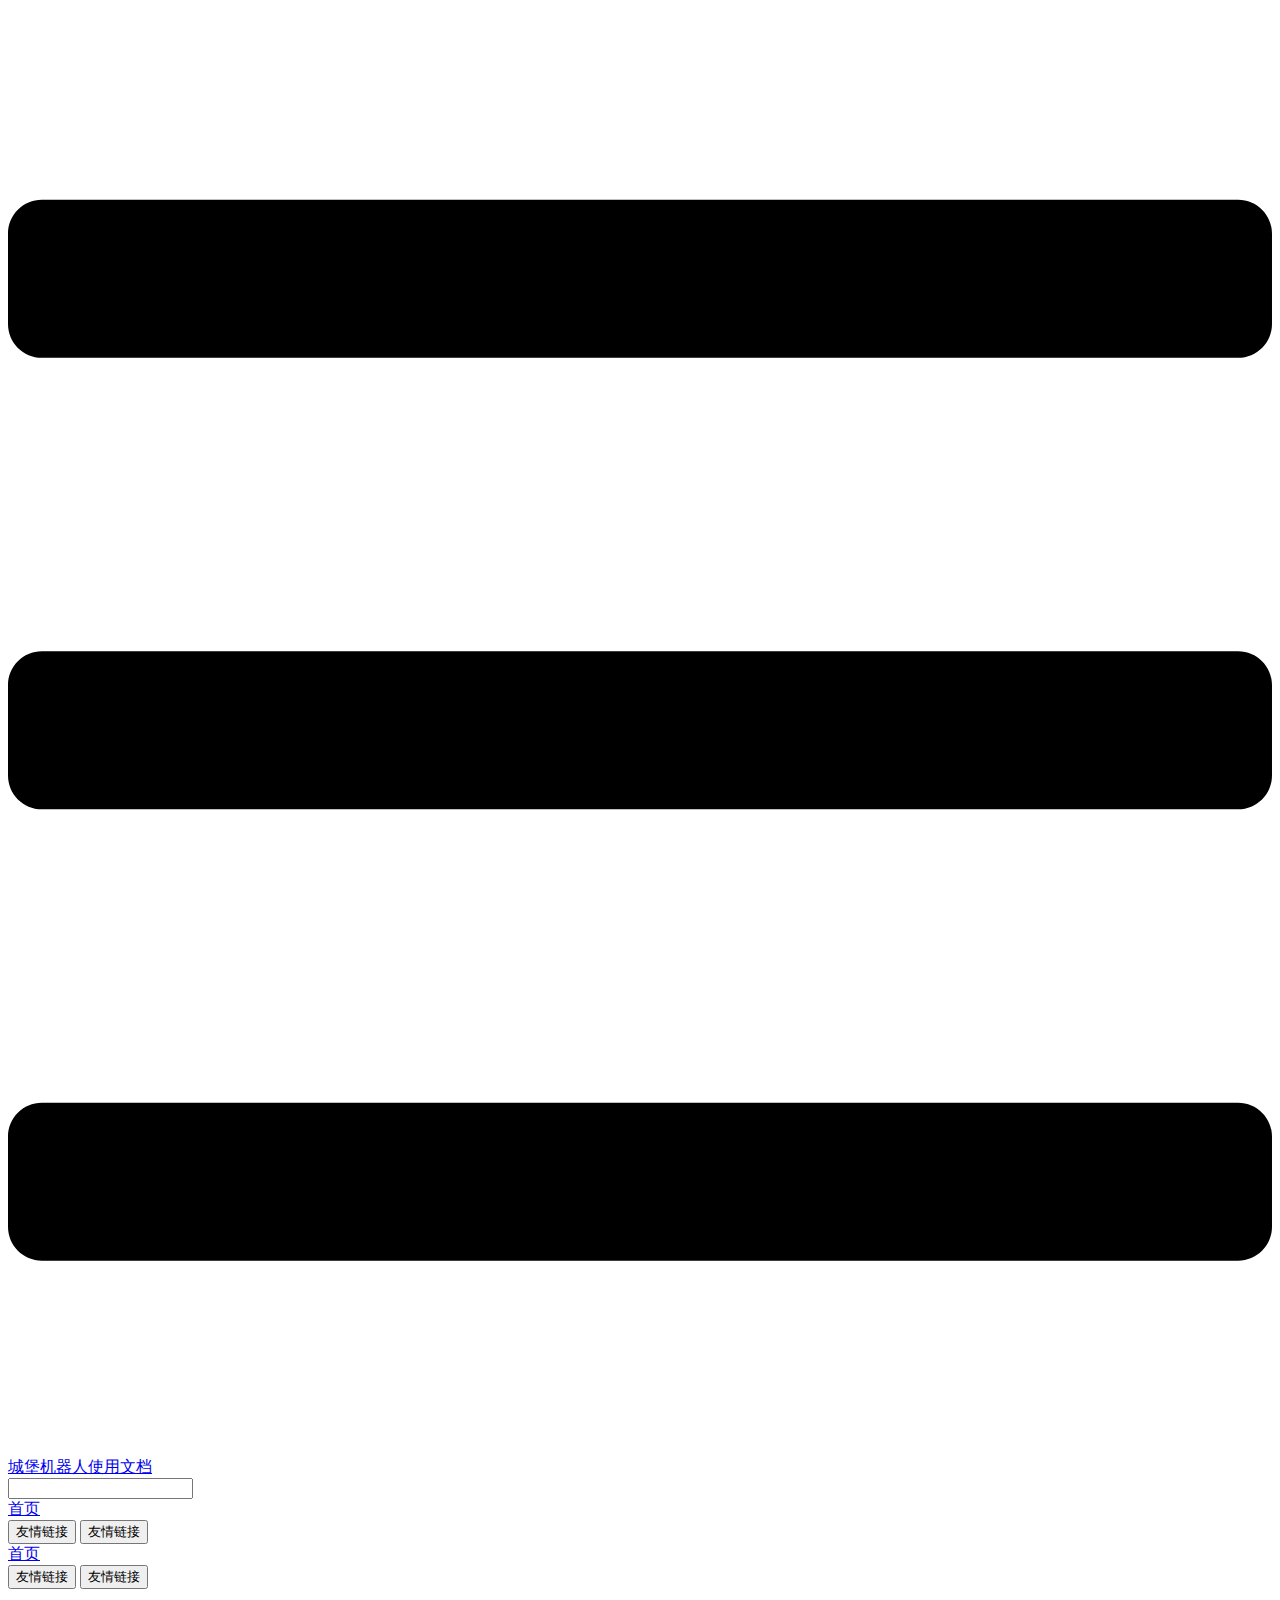
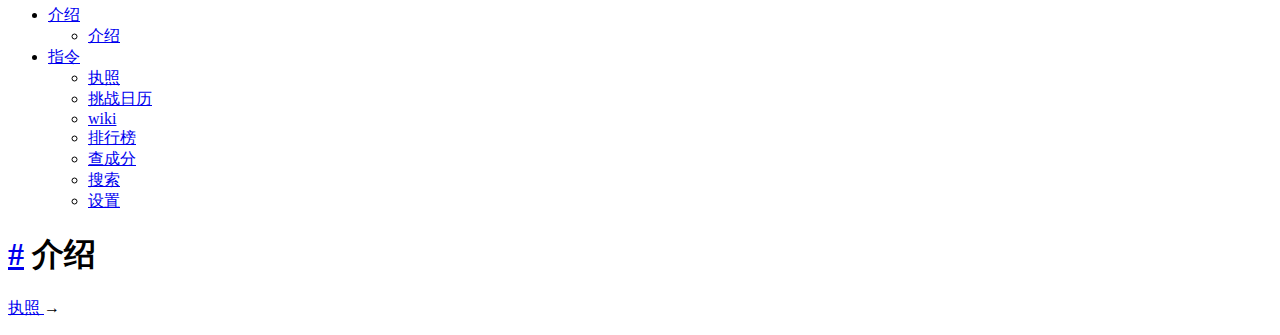
==== index.html @ 642785a3 "deploy" ====
<!DOCTYPE html>
<html lang="en-US">
  <head>
    <meta charset="utf-8">
    <meta name="viewport" content="width=device-width,initial-scale=1">
    <title>介绍 | 城堡机器人使用文档</title>
    <meta name="generator" content="VuePress 1.9.10">
    
    <meta name="description" content="帮助文档">
    
    <link rel="preload" href="/LostCastleBotDocs/assets/css/0.styles.1b176dad.css" as="style"><link rel="preload" href="/LostCastleBotDocs/assets/js/app.d74c2e62.js" as="script"><link rel="preload" href="/LostCastleBotDocs/assets/js/2.dbc6695a.js" as="script"><link rel="preload" href="/LostCastleBotDocs/assets/js/1.d7c5deb3.js" as="script"><link rel="preload" href="/LostCastleBotDocs/assets/js/22.2a3f4929.js" as="script"><link rel="prefetch" href="/LostCastleBotDocs/assets/js/10.16822e7d.js"><link rel="prefetch" href="/LostCastleBotDocs/assets/js/11.f390ff35.js"><link rel="prefetch" href="/LostCastleBotDocs/assets/js/12.60a8430d.js"><link rel="prefetch" href="/LostCastleBotDocs/assets/js/13.e1b3517e.js"><link rel="prefetch" href="/LostCastleBotDocs/assets/js/14.050343a4.js"><link rel="prefetch" href="/LostCastleBotDocs/assets/js/15.a16ede2d.js"><link rel="prefetch" href="/LostCastleBotDocs/assets/js/16.31d2012c.js"><link rel="prefetch" href="/LostCastleBotDocs/assets/js/17.0b8815d5.js"><link rel="prefetch" href="/LostCastleBotDocs/assets/js/18.53891e25.js"><link rel="prefetch" href="/LostCastleBotDocs/assets/js/19.e094316d.js"><link rel="prefetch" href="/LostCastleBotDocs/assets/js/20.2b078d7f.js"><link rel="prefetch" href="/LostCastleBotDocs/assets/js/21.02bc63cf.js"><link rel="prefetch" href="/LostCastleBotDocs/assets/js/23.1d033b93.js"><link rel="prefetch" href="/LostCastleBotDocs/assets/js/24.32167024.js"><link rel="prefetch" href="/LostCastleBotDocs/assets/js/25.47caa8ac.js"><link rel="prefetch" href="/LostCastleBotDocs/assets/js/26.0637efd0.js"><link rel="prefetch" href="/LostCastleBotDocs/assets/js/27.ebd5feb3.js"><link rel="prefetch" href="/LostCastleBotDocs/assets/js/28.6617c08e.js"><link rel="prefetch" href="/LostCastleBotDocs/assets/js/29.d5e0f19a.js"><link rel="prefetch" href="/LostCastleBotDocs/assets/js/3.8d3cd4bd.js"><link rel="prefetch" href="/LostCastleBotDocs/assets/js/30.14c61181.js"><link rel="prefetch" href="/LostCastleBotDocs/assets/js/4.c9c665a4.js"><link rel="prefetch" href="/LostCastleBotDocs/assets/js/5.ae20eaad.js"><link rel="prefetch" href="/LostCastleBotDocs/assets/js/6.3f1c8af6.js"><link rel="prefetch" href="/LostCastleBotDocs/assets/js/7.40a3bfc0.js"><link rel="prefetch" href="/LostCastleBotDocs/assets/js/vendors~docsearch.8b826ef6.js">
    <link rel="stylesheet" href="/LostCastleBotDocs/assets/css/0.styles.1b176dad.css">
  </head>
  <body>
    <div id="app" data-server-rendered="true"><div class="theme-container"><header class="navbar"><div class="sidebar-button"><svg xmlns="http://www.w3.org/2000/svg" aria-hidden="true" role="img" viewBox="0 0 448 512" class="icon"><path fill="currentColor" d="M436 124H12c-6.627 0-12-5.373-12-12V80c0-6.627 5.373-12 12-12h424c6.627 0 12 5.373 12 12v32c0 6.627-5.373 12-12 12zm0 160H12c-6.627 0-12-5.373-12-12v-32c0-6.627 5.373-12 12-12h424c6.627 0 12 5.373 12 12v32c0 6.627-5.373 12-12 12zm0 160H12c-6.627 0-12-5.373-12-12v-32c0-6.627 5.373-12 12-12h424c6.627 0 12 5.373 12 12v32c0 6.627-5.373 12-12 12z"></path></svg></div> <a href="/LostCastleBotDocs/" aria-current="page" class="home-link router-link-exact-active router-link-active"><!----> <span class="site-name">城堡机器人使用文档</span></a> <div class="links"><div class="search-box"><input aria-label="Search" autocomplete="off" spellcheck="false" value=""> <!----></div> <nav class="nav-links can-hide"><div class="nav-item"><a href="/LostCastleBotDocs/" aria-current="page" class="nav-link router-link-exact-active router-link-active">
  首页
</a></div><div class="nav-item"><div class="dropdown-wrapper"><button type="button" aria-label="友情链接" class="dropdown-title"><span class="title">友情链接</span> <span class="arrow down"></span></button> <button type="button" aria-label="友情链接" class="mobile-dropdown-title"><span class="title">友情链接</span> <span class="arrow right"></span></button> <ul class="nav-dropdown" style="display:none;"><li class="dropdown-item"><!----> <a href="https://github.com/xiwk" target="_blank" rel="noopener noreferrer" class="nav-link external">
  Github
  <span><svg xmlns="http://www.w3.org/2000/svg" aria-hidden="true" focusable="false" x="0px" y="0px" viewBox="0 0 100 100" width="15" height="15" class="icon outbound"><path fill="currentColor" d="M18.8,85.1h56l0,0c2.2,0,4-1.8,4-4v-32h-8v28h-48v-48h28v-8h-32l0,0c-2.2,0-4,1.8-4,4v56C14.8,83.3,16.6,85.1,18.8,85.1z"></path> <polygon fill="currentColor" points="45.7,48.7 51.3,54.3 77.2,28.5 77.2,37.2 85.2,37.2 85.2,14.9 62.8,14.9 62.8,22.9 71.5,22.9"></polygon></svg> <span class="sr-only">(opens new window)</span></span></a></li><li class="dropdown-item"><!----> <a href="https://lostcastle.fandom.com/zh" target="_blank" rel="noopener noreferrer" class="nav-link external">
  Wiki
  <span><svg xmlns="http://www.w3.org/2000/svg" aria-hidden="true" focusable="false" x="0px" y="0px" viewBox="0 0 100 100" width="15" height="15" class="icon outbound"><path fill="currentColor" d="M18.8,85.1h56l0,0c2.2,0,4-1.8,4-4v-32h-8v28h-48v-48h28v-8h-32l0,0c-2.2,0-4,1.8-4,4v56C14.8,83.3,16.6,85.1,18.8,85.1z"></path> <polygon fill="currentColor" points="45.7,48.7 51.3,54.3 77.2,28.5 77.2,37.2 85.2,37.2 85.2,14.9 62.8,14.9 62.8,22.9 71.5,22.9"></polygon></svg> <span class="sr-only">(opens new window)</span></span></a></li></ul></div></div> <!----></nav></div></header> <div class="sidebar-mask"></div> <aside class="sidebar"><nav class="nav-links"><div class="nav-item"><a href="/LostCastleBotDocs/" aria-current="page" class="nav-link router-link-exact-active router-link-active">
  首页
</a></div><div class="nav-item"><div class="dropdown-wrapper"><button type="button" aria-label="友情链接" class="dropdown-title"><span class="title">友情链接</span> <span class="arrow down"></span></button> <button type="button" aria-label="友情链接" class="mobile-dropdown-title"><span class="title">友情链接</span> <span class="arrow right"></span></button> <ul class="nav-dropdown" style="display:none;"><li class="dropdown-item"><!----> <a href="https://github.com/xiwk" target="_blank" rel="noopener noreferrer" class="nav-link external">
  Github
  <span><svg xmlns="http://www.w3.org/2000/svg" aria-hidden="true" focusable="false" x="0px" y="0px" viewBox="0 0 100 100" width="15" height="15" class="icon outbound"><path fill="currentColor" d="M18.8,85.1h56l0,0c2.2,0,4-1.8,4-4v-32h-8v28h-48v-48h28v-8h-32l0,0c-2.2,0-4,1.8-4,4v56C14.8,83.3,16.6,85.1,18.8,85.1z"></path> <polygon fill="currentColor" points="45.7,48.7 51.3,54.3 77.2,28.5 77.2,37.2 85.2,37.2 85.2,14.9 62.8,14.9 62.8,22.9 71.5,22.9"></polygon></svg> <span class="sr-only">(opens new window)</span></span></a></li><li class="dropdown-item"><!----> <a href="https://lostcastle.fandom.com/zh" target="_blank" rel="noopener noreferrer" class="nav-link external">
  Wiki
  <span><svg xmlns="http://www.w3.org/2000/svg" aria-hidden="true" focusable="false" x="0px" y="0px" viewBox="0 0 100 100" width="15" height="15" class="icon outbound"><path fill="currentColor" d="M18.8,85.1h56l0,0c2.2,0,4-1.8,4-4v-32h-8v28h-48v-48h28v-8h-32l0,0c-2.2,0-4,1.8-4,4v56C14.8,83.3,16.6,85.1,18.8,85.1z"></path> <polygon fill="currentColor" points="45.7,48.7 51.3,54.3 77.2,28.5 77.2,37.2 85.2,37.2 85.2,14.9 62.8,14.9 62.8,22.9 71.5,22.9"></polygon></svg> <span class="sr-only">(opens new window)</span></span></a></li></ul></div></div> <!----></nav>  <ul class="sidebar-links"><li><section class="sidebar-group depth-0"><a href="/LostCastleBotDocs/" aria-current="page" class="sidebar-heading clickable router-link-exact-active router-link-active open active"><span>介绍</span> <!----></a> <ul class="sidebar-links sidebar-group-items"><li><a href="/LostCastleBotDocs/" aria-current="page" class="active sidebar-link">介绍</a></li></ul></section></li><li><section class="sidebar-group depth-0"><a href="/LostCastleBotDocs/command/" class="sidebar-heading clickable"><span>指令</span> <!----></a> <ul class="sidebar-links sidebar-group-items"><li><a href="/LostCastleBotDocs/command/account/" class="sidebar-link">执照</a></li><li><a href="/LostCastleBotDocs/command/calendar/" class="sidebar-link">挑战日历</a></li><li><a href="/LostCastleBotDocs/command/wiki/" class="sidebar-link">wiki</a></li><li><a href="/LostCastleBotDocs/command/rank/" class="sidebar-link">排行榜</a></li><li><a href="/LostCastleBotDocs/command/searchB/" class="sidebar-link">查成分</a></li><li><a href="/LostCastleBotDocs/command/search/" class="sidebar-link">搜索</a></li><li><a href="/LostCastleBotDocs/command/settings/" class="sidebar-link">设置</a></li></ul></section></li></ul> </aside> <main class="page"> <div class="theme-default-content content__default"><h1 id="介绍"><a href="#介绍" class="header-anchor">#</a> 介绍</h1></div> <footer class="page-edit"><!----> <!----></footer> <div class="page-nav"><p class="inner"><!----> <span class="next"><a href="/LostCastleBotDocs/command/account/">
        执照
      </a>
      →
    </span></p></div> </main></div><div class="global-ui"></div></div>
    <script src="/LostCastleBotDocs/assets/js/app.d74c2e62.js" defer></script><script src="/LostCastleBotDocs/assets/js/2.dbc6695a.js" defer></script><script src="/LostCastleBotDocs/assets/js/1.d7c5deb3.js" defer></script><script src="/LostCastleBotDocs/assets/js/22.2a3f4929.js" defer></script>
  </body>
</html>
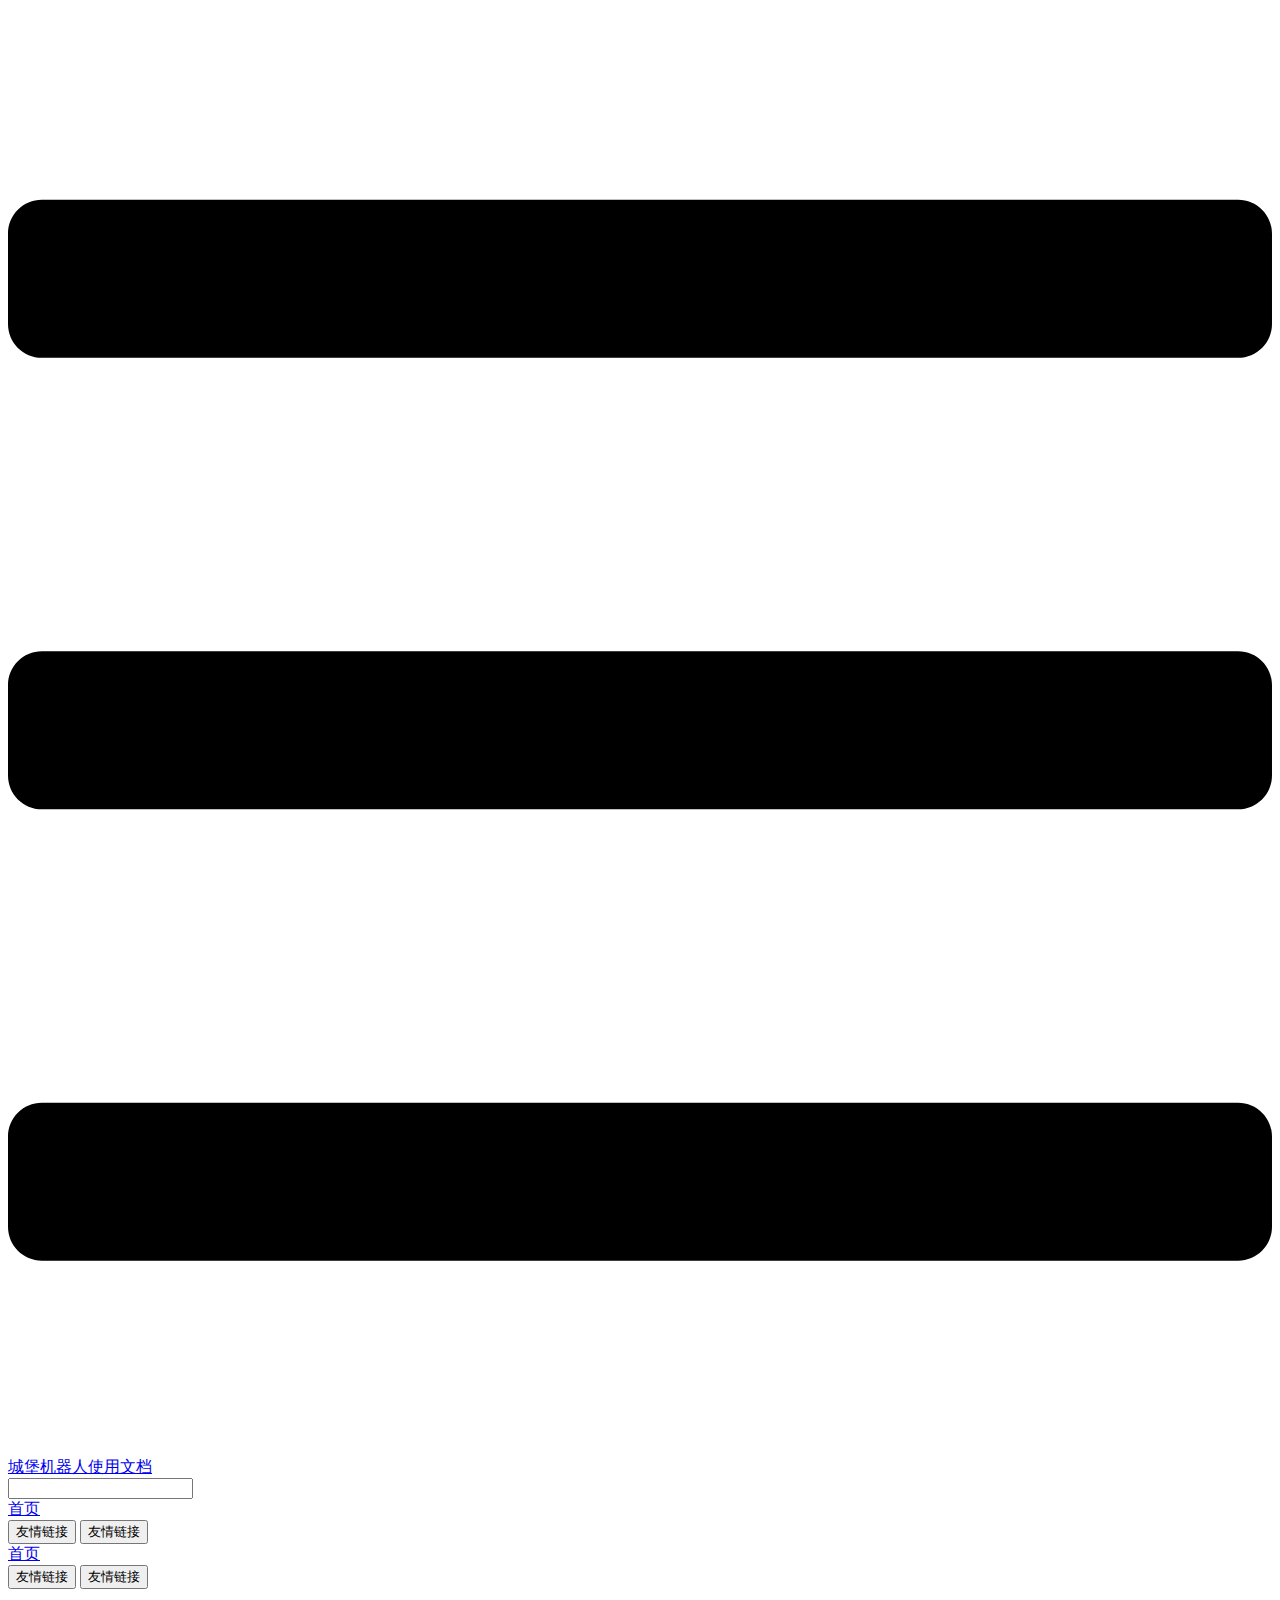
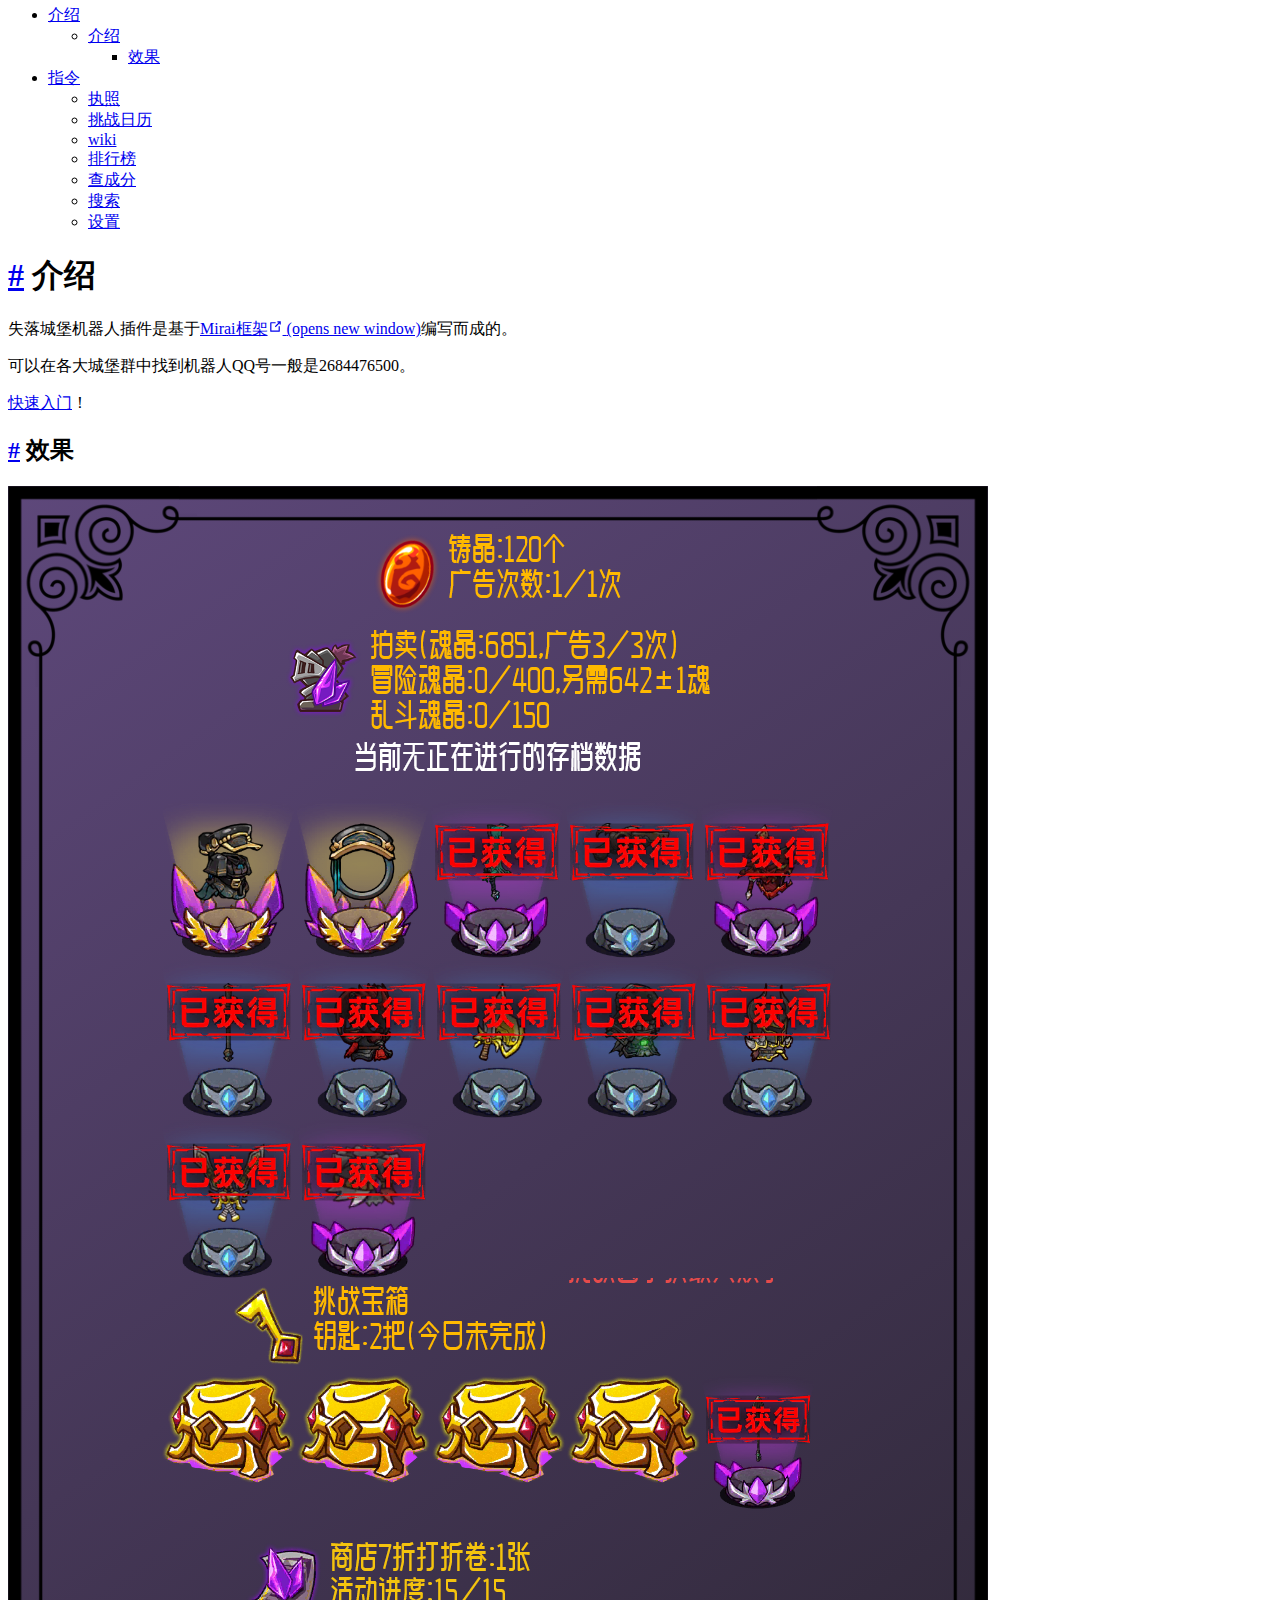
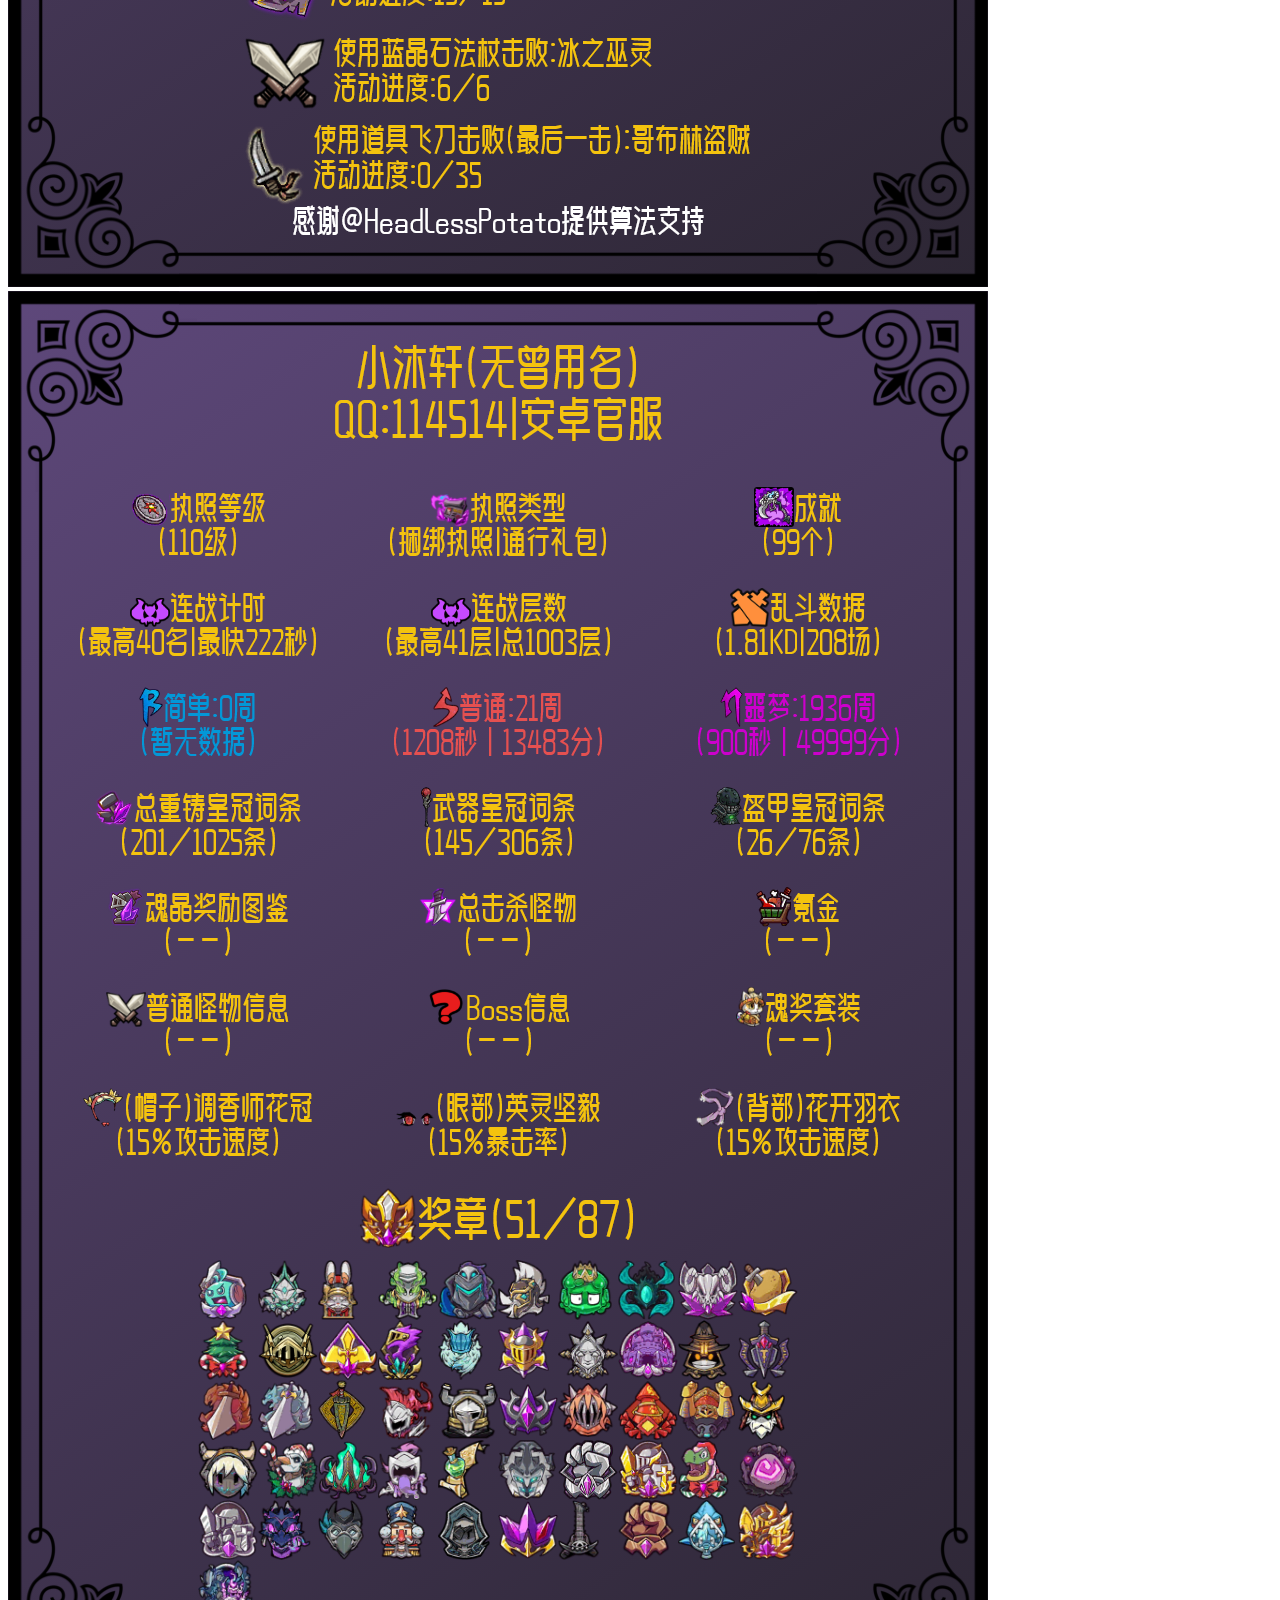
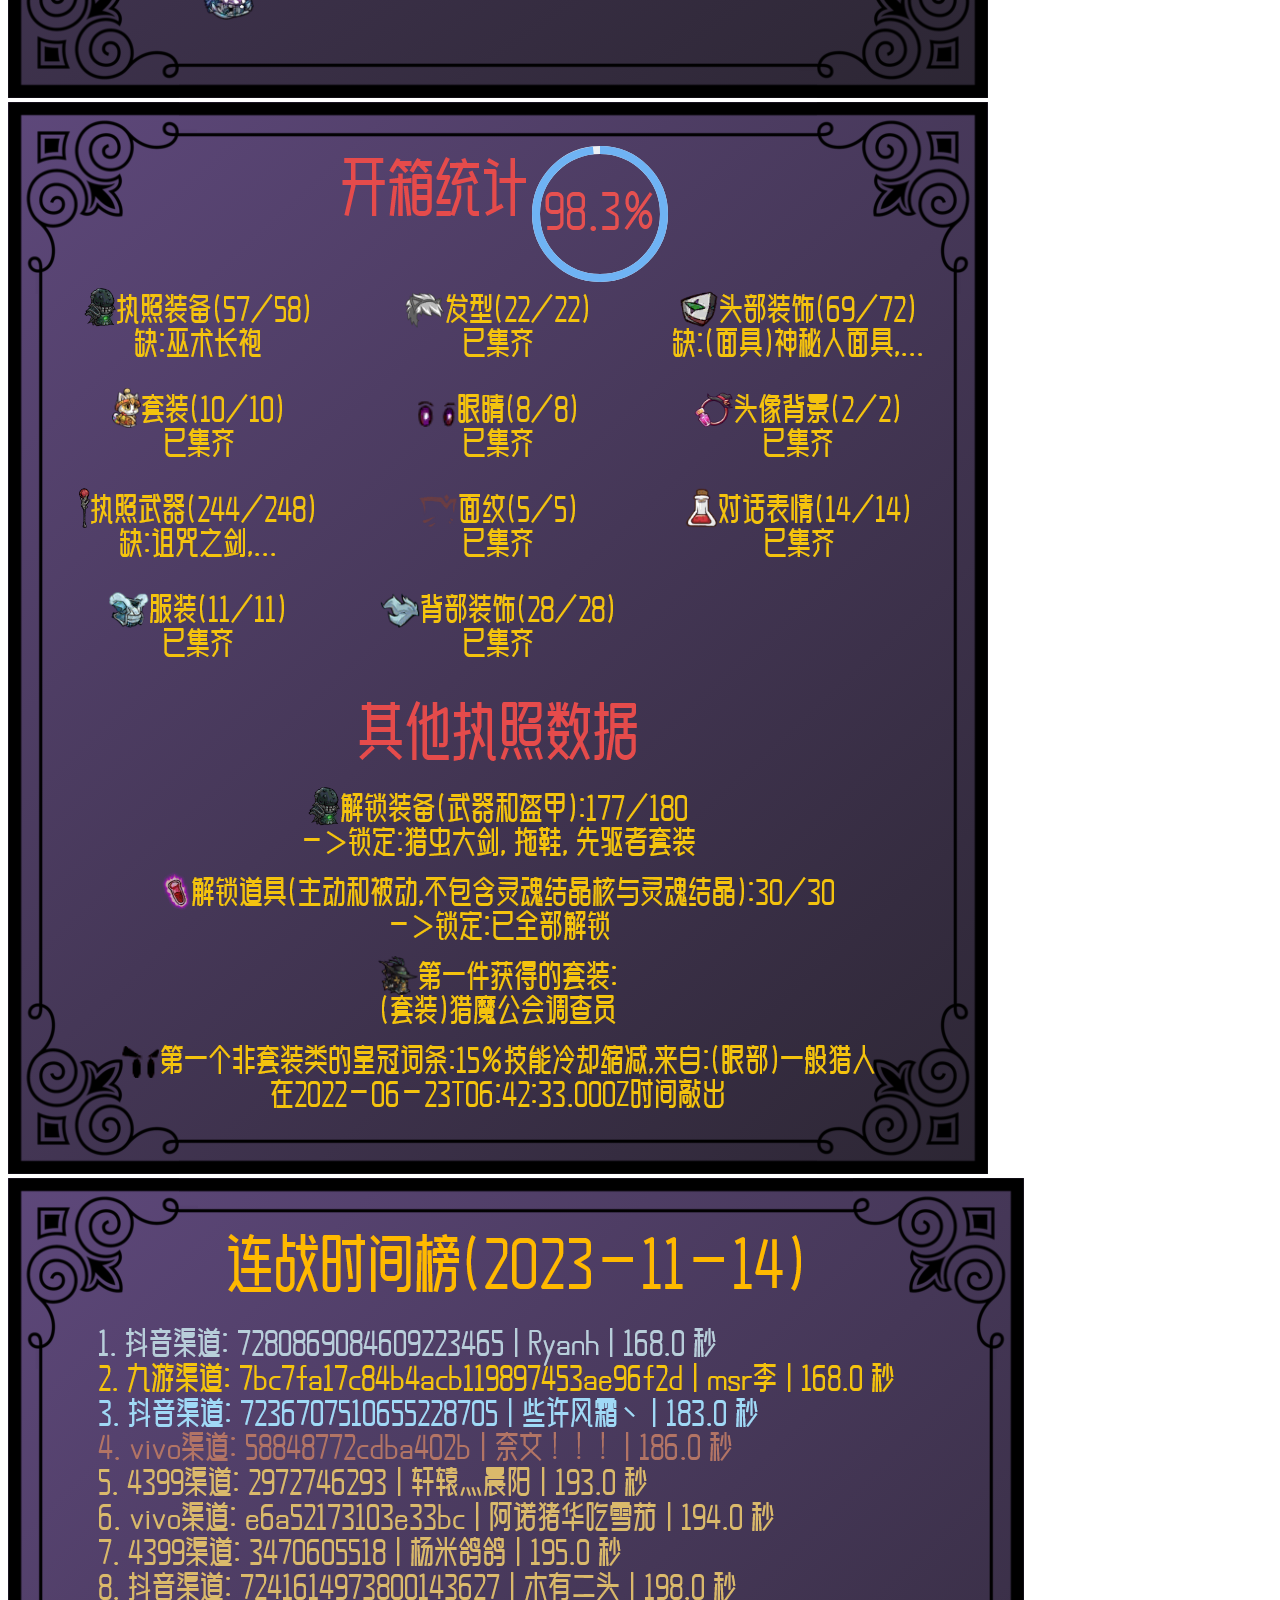
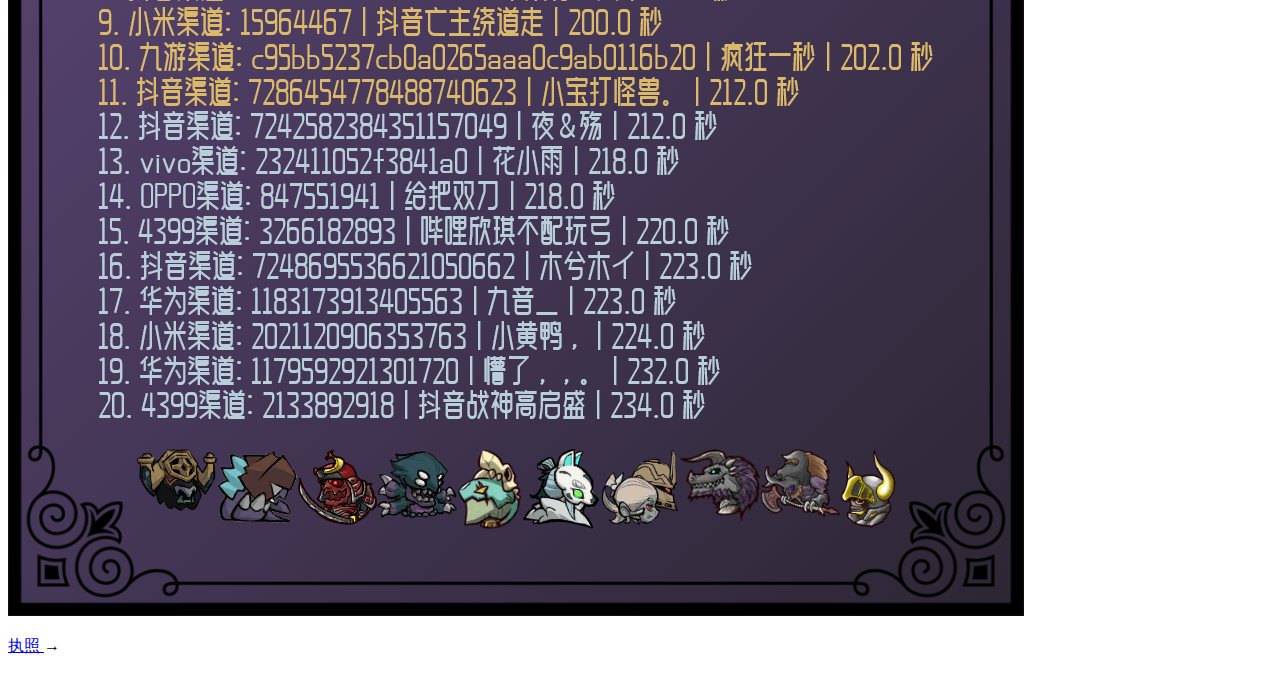
==== commit bdf4d3e1: "add images" ====
--- a/index.html
+++ b/index.html
@@ -8,8 +8,8 @@
     
     <meta name="description" content="帮助文档">
     
-    <link rel="preload" href="/LostCastleBotDocs/assets/css/0.styles.1b176dad.css" as="style"><link rel="preload" href="/LostCastleBotDocs/assets/js/app.d74c2e62.js" as="script"><link rel="preload" href="/LostCastleBotDocs/assets/js/2.dbc6695a.js" as="script"><link rel="preload" href="/LostCastleBotDocs/assets/js/1.d7c5deb3.js" as="script"><link rel="preload" href="/LostCastleBotDocs/assets/js/22.2a3f4929.js" as="script"><link rel="prefetch" href="/LostCastleBotDocs/assets/js/10.16822e7d.js"><link rel="prefetch" href="/LostCastleBotDocs/assets/js/11.f390ff35.js"><link rel="prefetch" href="/LostCastleBotDocs/assets/js/12.60a8430d.js"><link rel="prefetch" href="/LostCastleBotDocs/assets/js/13.e1b3517e.js"><link rel="prefetch" href="/LostCastleBotDocs/assets/js/14.050343a4.js"><link rel="prefetch" href="/LostCastleBotDocs/assets/js/15.a16ede2d.js"><link rel="prefetch" href="/LostCastleBotDocs/assets/js/16.31d2012c.js"><link rel="prefetch" href="/LostCastleBotDocs/assets/js/17.0b8815d5.js"><link rel="prefetch" href="/LostCastleBotDocs/assets/js/18.53891e25.js"><link rel="prefetch" href="/LostCastleBotDocs/assets/js/19.e094316d.js"><link rel="prefetch" href="/LostCastleBotDocs/assets/js/20.2b078d7f.js"><link rel="prefetch" href="/LostCastleBotDocs/assets/js/21.02bc63cf.js"><link rel="prefetch" href="/LostCastleBotDocs/assets/js/23.1d033b93.js"><link rel="prefetch" href="/LostCastleBotDocs/assets/js/24.32167024.js"><link rel="prefetch" href="/LostCastleBotDocs/assets/js/25.47caa8ac.js"><link rel="prefetch" href="/LostCastleBotDocs/assets/js/26.0637efd0.js"><link rel="prefetch" href="/LostCastleBotDocs/assets/js/27.ebd5feb3.js"><link rel="prefetch" href="/LostCastleBotDocs/assets/js/28.6617c08e.js"><link rel="prefetch" href="/LostCastleBotDocs/assets/js/29.d5e0f19a.js"><link rel="prefetch" href="/LostCastleBotDocs/assets/js/3.8d3cd4bd.js"><link rel="prefetch" href="/LostCastleBotDocs/assets/js/30.14c61181.js"><link rel="prefetch" href="/LostCastleBotDocs/assets/js/4.c9c665a4.js"><link rel="prefetch" href="/LostCastleBotDocs/assets/js/5.ae20eaad.js"><link rel="prefetch" href="/LostCastleBotDocs/assets/js/6.3f1c8af6.js"><link rel="prefetch" href="/LostCastleBotDocs/assets/js/7.40a3bfc0.js"><link rel="prefetch" href="/LostCastleBotDocs/assets/js/vendors~docsearch.8b826ef6.js">
-    <link rel="stylesheet" href="/LostCastleBotDocs/assets/css/0.styles.1b176dad.css">
+    <link rel="preload" href="/LostCastleBotDocs/assets/css/0.styles.b1e9757f.css" as="style"><link rel="preload" href="/LostCastleBotDocs/assets/js/app.67540a82.js" as="script"><link rel="preload" href="/LostCastleBotDocs/assets/js/2.373f42e0.js" as="script"><link rel="preload" href="/LostCastleBotDocs/assets/js/1.fc566557.js" as="script"><link rel="preload" href="/LostCastleBotDocs/assets/js/22.3a030cf3.js" as="script"><link rel="prefetch" href="/LostCastleBotDocs/assets/js/10.4e4fdd8f.js"><link rel="prefetch" href="/LostCastleBotDocs/assets/js/11.116d2b72.js"><link rel="prefetch" href="/LostCastleBotDocs/assets/js/12.bacc605c.js"><link rel="prefetch" href="/LostCastleBotDocs/assets/js/13.d3f73074.js"><link rel="prefetch" href="/LostCastleBotDocs/assets/js/14.dd8787b0.js"><link rel="prefetch" href="/LostCastleBotDocs/assets/js/15.1eb78f03.js"><link rel="prefetch" href="/LostCastleBotDocs/assets/js/16.a2b44e2e.js"><link rel="prefetch" href="/LostCastleBotDocs/assets/js/17.57507516.js"><link rel="prefetch" href="/LostCastleBotDocs/assets/js/18.53891e25.js"><link rel="prefetch" href="/LostCastleBotDocs/assets/js/19.5ed0374f.js"><link rel="prefetch" href="/LostCastleBotDocs/assets/js/20.a7a8878a.js"><link rel="prefetch" href="/LostCastleBotDocs/assets/js/21.14f4efd5.js"><link rel="prefetch" href="/LostCastleBotDocs/assets/js/23.0eb180f6.js"><link rel="prefetch" href="/LostCastleBotDocs/assets/js/24.6fc82a38.js"><link rel="prefetch" href="/LostCastleBotDocs/assets/js/25.8883007c.js"><link rel="prefetch" href="/LostCastleBotDocs/assets/js/26.1e9ac746.js"><link rel="prefetch" href="/LostCastleBotDocs/assets/js/27.c66f337f.js"><link rel="prefetch" href="/LostCastleBotDocs/assets/js/28.bbdb38d6.js"><link rel="prefetch" href="/LostCastleBotDocs/assets/js/29.ab91ffb9.js"><link rel="prefetch" href="/LostCastleBotDocs/assets/js/3.72767c2b.js"><link rel="prefetch" href="/LostCastleBotDocs/assets/js/30.4f2c504b.js"><link rel="prefetch" href="/LostCastleBotDocs/assets/js/4.c9c665a4.js"><link rel="prefetch" href="/LostCastleBotDocs/assets/js/5.91695b81.js"><link rel="prefetch" href="/LostCastleBotDocs/assets/js/6.41806266.js"><link rel="prefetch" href="/LostCastleBotDocs/assets/js/7.04b38db9.js"><link rel="prefetch" href="/LostCastleBotDocs/assets/js/vendors~docsearch.8b826ef6.js">
+    <link rel="stylesheet" href="/LostCastleBotDocs/assets/css/0.styles.b1e9757f.css">
   </head>
   <body>
     <div id="app" data-server-rendered="true"><div class="theme-container"><header class="navbar"><div class="sidebar-button"><svg xmlns="http://www.w3.org/2000/svg" aria-hidden="true" role="img" viewBox="0 0 448 512" class="icon"><path fill="currentColor" d="M436 124H12c-6.627 0-12-5.373-12-12V80c0-6.627 5.373-12 12-12h424c6.627 0 12 5.373 12 12v32c0 6.627-5.373 12-12 12zm0 160H12c-6.627 0-12-5.373-12-12v-32c0-6.627 5.373-12 12-12h424c6.627 0 12 5.373 12 12v32c0 6.627-5.373 12-12 12zm0 160H12c-6.627 0-12-5.373-12-12v-32c0-6.627 5.373-12 12-12h424c6.627 0 12 5.373 12 12v32c0 6.627-5.373 12-12 12z"></path></svg></div> <a href="/LostCastleBotDocs/" aria-current="page" class="home-link router-link-exact-active router-link-active"><!----> <span class="site-name">城堡机器人使用文档</span></a> <div class="links"><div class="search-box"><input aria-label="Search" autocomplete="off" spellcheck="false" value=""> <!----></div> <nav class="nav-links can-hide"><div class="nav-item"><a href="/LostCastleBotDocs/" aria-current="page" class="nav-link router-link-exact-active router-link-active">
@@ -24,11 +24,11 @@
   Github
   <span><svg xmlns="http://www.w3.org/2000/svg" aria-hidden="true" focusable="false" x="0px" y="0px" viewBox="0 0 100 100" width="15" height="15" class="icon outbound"><path fill="currentColor" d="M18.8,85.1h56l0,0c2.2,0,4-1.8,4-4v-32h-8v28h-48v-48h28v-8h-32l0,0c-2.2,0-4,1.8-4,4v56C14.8,83.3,16.6,85.1,18.8,85.1z"></path> <polygon fill="currentColor" points="45.7,48.7 51.3,54.3 77.2,28.5 77.2,37.2 85.2,37.2 85.2,14.9 62.8,14.9 62.8,22.9 71.5,22.9"></polygon></svg> <span class="sr-only">(opens new window)</span></span></a></li><li class="dropdown-item"><!----> <a href="https://lostcastle.fandom.com/zh" target="_blank" rel="noopener noreferrer" class="nav-link external">
   Wiki
-  <span><svg xmlns="http://www.w3.org/2000/svg" aria-hidden="true" focusable="false" x="0px" y="0px" viewBox="0 0 100 100" width="15" height="15" class="icon outbound"><path fill="currentColor" d="M18.8,85.1h56l0,0c2.2,0,4-1.8,4-4v-32h-8v28h-48v-48h28v-8h-32l0,0c-2.2,0-4,1.8-4,4v56C14.8,83.3,16.6,85.1,18.8,85.1z"></path> <polygon fill="currentColor" points="45.7,48.7 51.3,54.3 77.2,28.5 77.2,37.2 85.2,37.2 85.2,14.9 62.8,14.9 62.8,22.9 71.5,22.9"></polygon></svg> <span class="sr-only">(opens new window)</span></span></a></li></ul></div></div> <!----></nav>  <ul class="sidebar-links"><li><section class="sidebar-group depth-0"><a href="/LostCastleBotDocs/" aria-current="page" class="sidebar-heading clickable router-link-exact-active router-link-active open active"><span>介绍</span> <!----></a> <ul class="sidebar-links sidebar-group-items"><li><a href="/LostCastleBotDocs/" aria-current="page" class="active sidebar-link">介绍</a></li></ul></section></li><li><section class="sidebar-group depth-0"><a href="/LostCastleBotDocs/command/" class="sidebar-heading clickable"><span>指令</span> <!----></a> <ul class="sidebar-links sidebar-group-items"><li><a href="/LostCastleBotDocs/command/account/" class="sidebar-link">执照</a></li><li><a href="/LostCastleBotDocs/command/calendar/" class="sidebar-link">挑战日历</a></li><li><a href="/LostCastleBotDocs/command/wiki/" class="sidebar-link">wiki</a></li><li><a href="/LostCastleBotDocs/command/rank/" class="sidebar-link">排行榜</a></li><li><a href="/LostCastleBotDocs/command/searchB/" class="sidebar-link">查成分</a></li><li><a href="/LostCastleBotDocs/command/search/" class="sidebar-link">搜索</a></li><li><a href="/LostCastleBotDocs/command/settings/" class="sidebar-link">设置</a></li></ul></section></li></ul> </aside> <main class="page"> <div class="theme-default-content content__default"><h1 id="介绍"><a href="#介绍" class="header-anchor">#</a> 介绍</h1></div> <footer class="page-edit"><!----> <!----></footer> <div class="page-nav"><p class="inner"><!----> <span class="next"><a href="/LostCastleBotDocs/command/account/">
+  <span><svg xmlns="http://www.w3.org/2000/svg" aria-hidden="true" focusable="false" x="0px" y="0px" viewBox="0 0 100 100" width="15" height="15" class="icon outbound"><path fill="currentColor" d="M18.8,85.1h56l0,0c2.2,0,4-1.8,4-4v-32h-8v28h-48v-48h28v-8h-32l0,0c-2.2,0-4,1.8-4,4v56C14.8,83.3,16.6,85.1,18.8,85.1z"></path> <polygon fill="currentColor" points="45.7,48.7 51.3,54.3 77.2,28.5 77.2,37.2 85.2,37.2 85.2,14.9 62.8,14.9 62.8,22.9 71.5,22.9"></polygon></svg> <span class="sr-only">(opens new window)</span></span></a></li></ul></div></div> <!----></nav>  <ul class="sidebar-links"><li><section class="sidebar-group depth-0"><a href="/LostCastleBotDocs/" aria-current="page" class="sidebar-heading clickable router-link-exact-active router-link-active open active"><span>介绍</span> <!----></a> <ul class="sidebar-links sidebar-group-items"><li><a href="/LostCastleBotDocs/" aria-current="page" class="active sidebar-link">介绍</a><ul class="sidebar-sub-headers"><li class="sidebar-sub-header"><a href="/LostCastleBotDocs/#效果" class="sidebar-link">效果</a></li></ul></li></ul></section></li><li><section class="sidebar-group depth-0"><a href="/LostCastleBotDocs/command/" class="sidebar-heading clickable"><span>指令</span> <!----></a> <ul class="sidebar-links sidebar-group-items"><li><a href="/LostCastleBotDocs/command/account/" class="sidebar-link">执照</a></li><li><a href="/LostCastleBotDocs/command/calendar/" class="sidebar-link">挑战日历</a></li><li><a href="/LostCastleBotDocs/command/wiki/" class="sidebar-link">wiki</a></li><li><a href="/LostCastleBotDocs/command/rank/" class="sidebar-link">排行榜</a></li><li><a href="/LostCastleBotDocs/command/searchB/" class="sidebar-link">查成分</a></li><li><a href="/LostCastleBotDocs/command/search/" class="sidebar-link">搜索</a></li><li><a href="/LostCastleBotDocs/command/settings/" class="sidebar-link">设置</a></li></ul></section></li></ul> </aside> <main class="page"> <div class="theme-default-content content__default"><h1 id="介绍"><a href="#介绍" class="header-anchor">#</a> 介绍</h1> <p>失落城堡机器人插件是基于<a href="https://github.com/mamoe/mirai" target="_blank" rel="noopener noreferrer">Mirai框架<span><svg xmlns="http://www.w3.org/2000/svg" aria-hidden="true" focusable="false" x="0px" y="0px" viewBox="0 0 100 100" width="15" height="15" class="icon outbound"><path fill="currentColor" d="M18.8,85.1h56l0,0c2.2,0,4-1.8,4-4v-32h-8v28h-48v-48h28v-8h-32l0,0c-2.2,0-4,1.8-4,4v56C14.8,83.3,16.6,85.1,18.8,85.1z"></path> <polygon fill="currentColor" points="45.7,48.7 51.3,54.3 77.2,28.5 77.2,37.2 85.2,37.2 85.2,14.9 62.8,14.9 62.8,22.9 71.5,22.9"></polygon></svg> <span class="sr-only">(opens new window)</span></span></a>编写而成的。</p> <p>可以在各大城堡群中找到机器人QQ号一般是2684476500。</p> <p><a href="/LostCastleBotDocs/command/">快速入门</a>！</p> <h2 id="效果"><a href="#效果" class="header-anchor">#</a> 效果</h2> <p><img src="/images/daily_test.png" alt="每日信息"> <img src="/images/account_test.png" alt="执照信息"> <img src="/images/chest_test.png" alt="分析"> <img src="/images/ranking_test.png" alt="排行榜"></p></div> <footer class="page-edit"><!----> <!----></footer> <div class="page-nav"><p class="inner"><!----> <span class="next"><a href="/LostCastleBotDocs/command/account/">
         执照
       </a>
       →
     </span></p></div> </main></div><div class="global-ui"></div></div>
-    <script src="/LostCastleBotDocs/assets/js/app.d74c2e62.js" defer></script><script src="/LostCastleBotDocs/assets/js/2.dbc6695a.js" defer></script><script src="/LostCastleBotDocs/assets/js/1.d7c5deb3.js" defer></script><script src="/LostCastleBotDocs/assets/js/22.2a3f4929.js" defer></script>
+    <script src="/LostCastleBotDocs/assets/js/app.67540a82.js" defer></script><script src="/LostCastleBotDocs/assets/js/2.373f42e0.js" defer></script><script src="/LostCastleBotDocs/assets/js/1.fc566557.js" defer></script><script src="/LostCastleBotDocs/assets/js/22.3a030cf3.js" defer></script>
   </body>
 </html>
